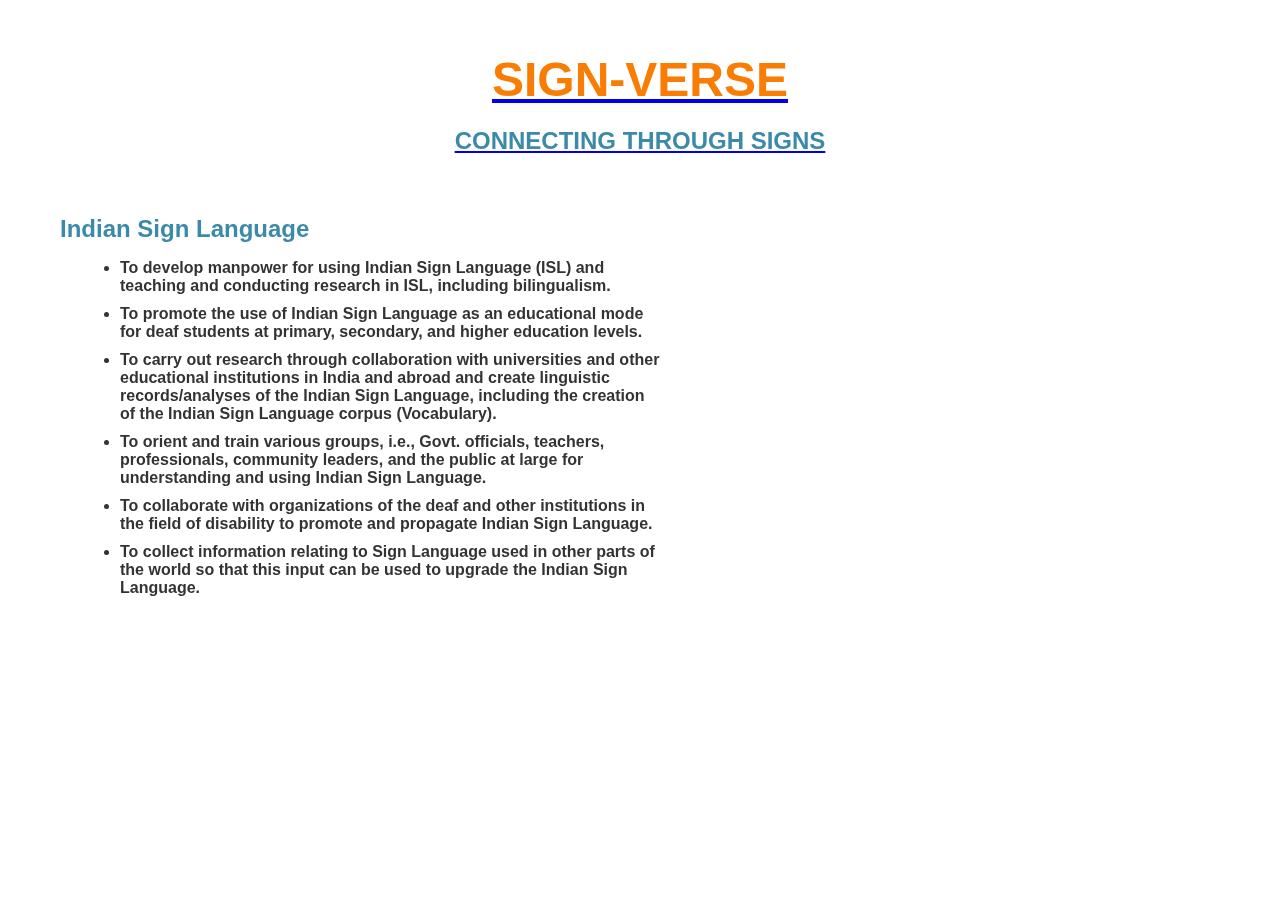
==== About.html @ 7ccb9115 "Add files via upload" ====
<HTML>
<head>
<title>
</title>
<link rel="stylesheet" href="About.css">

</head>

<div class="container">
  <div class="header">
    <a href="homepage.html" class="button"><h1>SIGN-VERSE</h1></a>
    <a href="Sign.html" class="button"><h2>CONNECTING THROUGH SIGNS</h2></a>
  </div>

<div class ="background-image">
  
</div>
<div class="row">
    <div class="column">
      <h2>Indian Sign Language</h2>
      <ul>
        <li>To develop manpower for using Indian Sign Language (ISL) and teaching and conducting research in ISL, including bilingualism.</li>
        <li>To promote the use of Indian Sign Language as an educational mode for deaf students at primary, secondary, and higher education levels.</li>
        <li>To carry out research through collaboration with universities and other educational institutions in India and abroad and create linguistic records/analyses of the Indian Sign Language, including the creation of the Indian Sign Language corpus (Vocabulary).</li>
        <li>To orient and train various groups, i.e., Govt. officials, teachers, professionals, community leaders, and the public at large for understanding and using Indian Sign Language.</li>
        <li>To collaborate with organizations of the deaf and other institutions in the field of disability to promote and propagate Indian Sign Language.</li>
        <li>To collect information relating to Sign Language used in other parts of the world so that this input can be used to upgrade the Indian Sign Language.</li>
      </ul>
    </div>
</div>
</body>
</html>
---- About.css ----
/* Style the body */
body {
    font-family: Arial, sans-serif;
    color: #333;
    margin: 0;
    padding: 0;
    background-color: rgba(255, 255, 255, 0.05); /* Adjust the last value (0.1) to control transparency */
    position: relative; /* Add relative positioning to enable absolute positioning of the image */
}

/* Add styles for the column */
.column {
    width: 50%;
    float: left;
    padding: 20px;
}

/* Style the heading */
h1 {
    text-align: center;
    font-size: 3em;
    color: #f87d02;
    margin-bottom: 10px;
    background-color: transparent;
}

/* Style the subheading */
h2 {
    font-family: Arial, sans-serif;
    font-size: 1.5em;
    color: #3B8AA9;
    margin-bottom: 10px;
    background-color: transparent;
}

/* Style the list */
ul {
    list-style-type: disc;
    margin-left: 20px;
}

/* Style the list items */
li {
    font-weight: bold;
    margin-bottom: 10px;
}

/* Style the container */
.container {
    max-width: 1200px;
    margin: 0 auto;
    padding: 20px;
}

/* Style the header */
.header {
    text-align: center;
    margin-bottom: 20px;
}

/* Style the background image */
.background-image {
    position: fixed;
    top: 150;
    right: 50;
    width: 50%;
    height: 70%; /* Ensure the background image covers the entire height */
    background-image: url('Images/SignVerse-Bold.jpg');
    background-size:cover  ; /* Cover the entire area */
    background-position: top right; /* Position at the top right */
    z-index: -1; /* Move the background image behind other content */
}

/* Media query for responsiveness */
@media (max-width: 768px) {
    .column {
        width: 100%;
    }
}
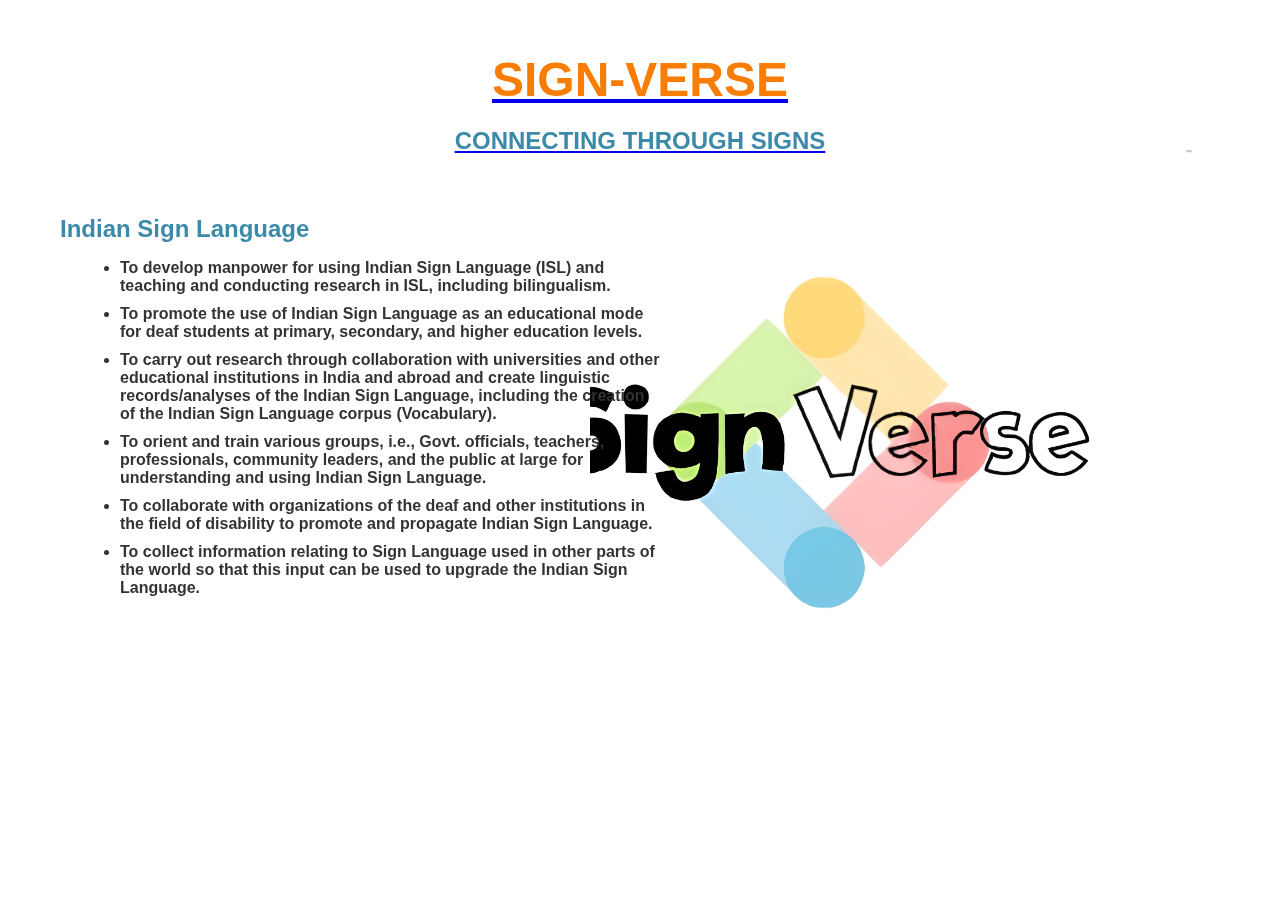
==== commit a4e79f78: "Update About.html" ====
--- a/About.html
+++ b/About.html
@@ -8,7 +8,7 @@
 
 <div class="container">
   <div class="header">
-    <a href="homepage.html" class="button"><h1>SIGN-VERSE</h1></a>
+    <a href="index.html" class="button"><h1>SIGN-VERSE</h1></a>
     <a href="Sign.html" class="button"><h2>CONNECTING THROUGH SIGNS</h2></a>
   </div>
 
@@ -29,4 +29,4 @@
     </div>
 </div>
 </body>
-</html>+</html>
